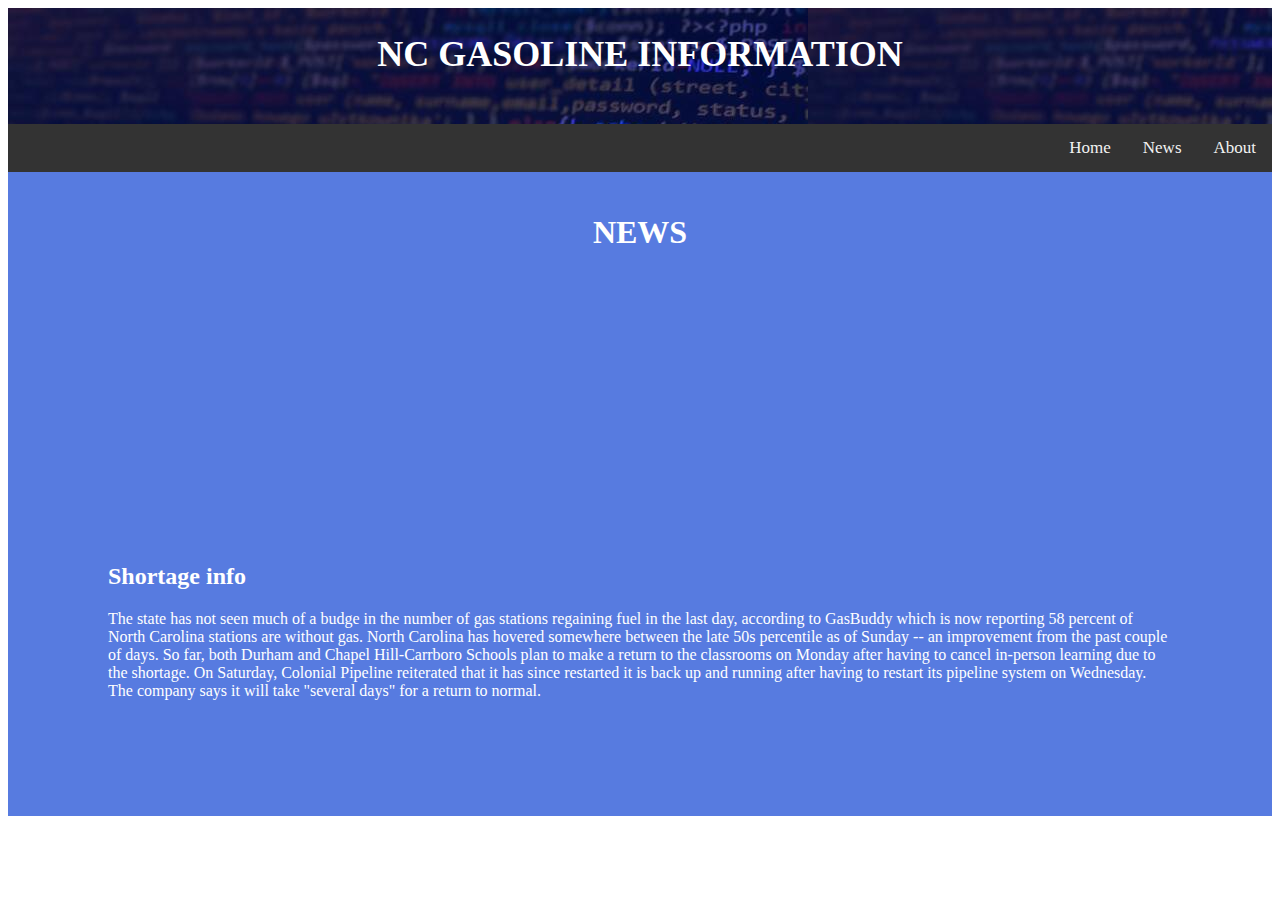
==== news.html @ cf0a8ba9 "made pages and css" ====
<!DOCTYPE html>
<html lang="en">
<head>
    <meta charset="UTF-8">
    <meta http-equiv="X-UA-Compatible" content="IE=edge">
    <meta name="viewport" content="width=device-width, initial-scale=1.0">
    <title>Document</title>
    <link rel="stylesheet" href="style.css">
</head>
<body>
    <section class="header">
    <h1>NC GASOLINE INFORMATION</h1>
    </section>
    <section class="sub-header">
        <div class="topnav">
            <a href="#news">About</a>
            <a href="news.html">News</a>
            <a href="home.html">Home</a>
          </div>
    </section>
<section class="main">
    <h1>NEWS</h1>
        <iframe width="476" height="267" src="https://abc11.com/video/embed/?pid=10647435" frameborder="0" allowfullscreen></iframe>
        <h2>Shortage info</h2>
        <p>The state has not seen much of a budge in the number of gas stations regaining fuel in the last day, according to GasBuddy which is now reporting 58 percent of North Carolina stations are without gas.
            North Carolina has hovered somewhere between the late 50s percentile as of Sunday -- an improvement from the past couple of days.
            So far, both Durham and Chapel Hill-Carrboro Schools plan to make a return to the classrooms on Monday after having to cancel in-person learning due to the shortage.
            On Saturday, Colonial Pipeline reiterated that it has since restarted it is back up and running after having to restart its pipeline system on Wednesday. The company says it will take "several days" for a return to normal.</p>
</section>
    <script src="script.js"></script>
</body>
</html>
---- style.css ----
.header {
background-image: url(images/blue-bokeh-computer-code-background-job-offer-blue-bokeh-computer-code-background-job-offer-coding-code-learning-180554511.jpg);
padding-top: 25px;
padding-bottom: 25px;
margin-bottom: 0%;
}

.header h1 {
    text-align: center;
    color: white;
    font-size: 36px;
    margin-top: 0%;
}

.topnav a {
    float: right;
    color: #f2f2f2;
    text-align: center;
    padding: 14px 16px;
    text-decoration: none;
    font-size: 17px;
  }

.topnav a:hover {
    background-color: #ddd;
    color: black;
}

.topnav {
    background-color: #333;
    overflow: hidden;
}


.main {
    background-color: rgb(87, 123, 224);
    padding-top: 20px;
    padding-bottom: 100px;
}

.tableauPlaceholder {
    display: block;
    margin: auto;
}

.main h1 {
    margin-left: 100px;
    margin-right: 100px;
    text-align: center;
    color: white;
}

.main iframe {
    max-width: 1000px;
    max-height: 500px;
    overflow: -moz-hidden-unscrollable;
}

.main h2 {
    margin-left: 100px;
    margin-right: 100px;
    color: white;
}

.main p {
    margin-left: 100px;
    margin-right: 100px;
    color: white;
}

/* column split */

.column {
    float: left;
    width: 50%;
}

.row:after {
    content: "";
    display: table;
    clear: both;
}
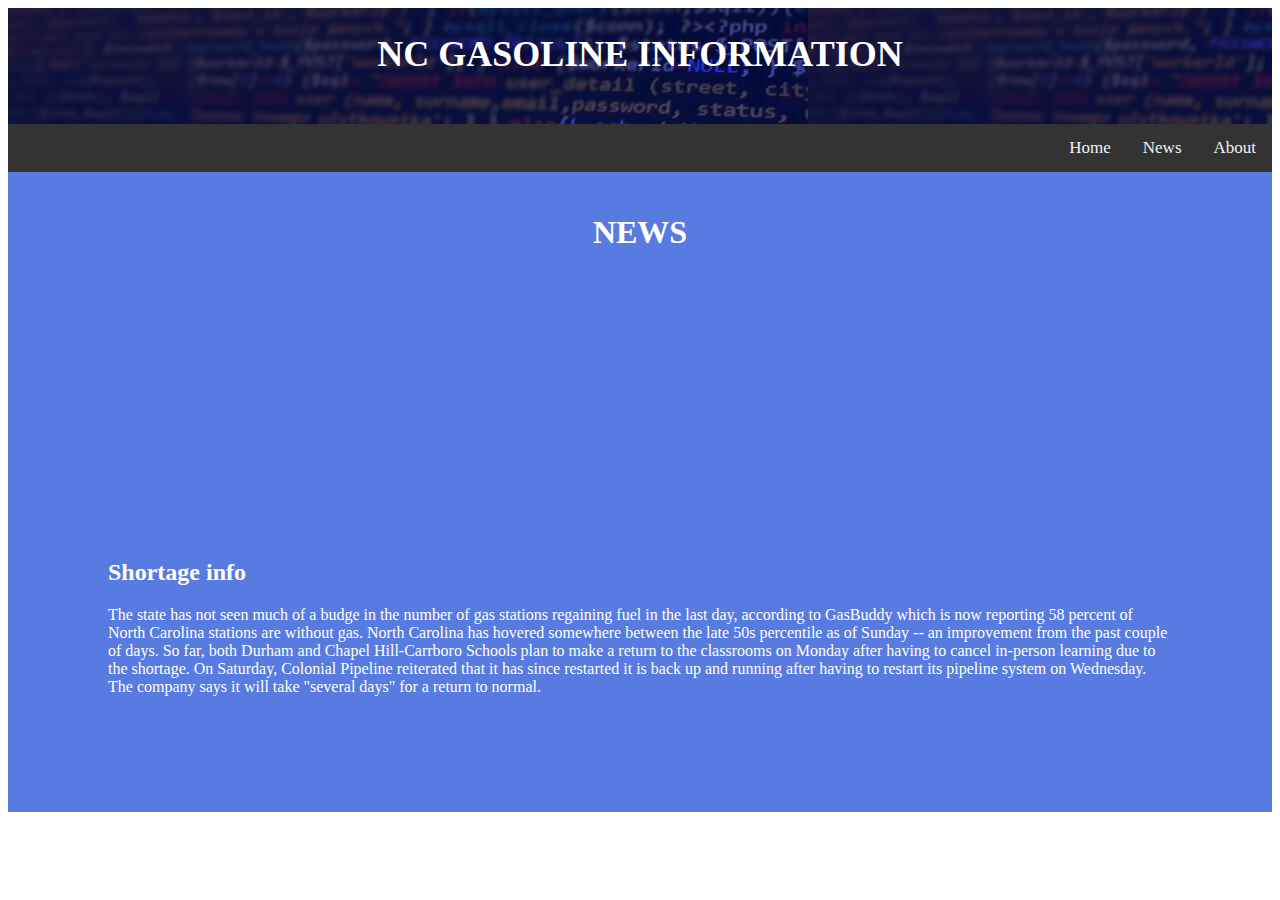
==== commit 938874c9: "about page and final update" ====
--- a/news.html
+++ b/news.html
@@ -13,7 +13,7 @@
     </section>
     <section class="sub-header">
         <div class="topnav">
-            <a href="#news">About</a>
+            <a href="about.html">About</a>
             <a href="news.html">News</a>
             <a href="home.html">Home</a>
           </div>
--- a/style.css
+++ b/style.css
@@ -39,8 +39,9 @@
 }
 
 .tableauPlaceholder {
-    display: block;
-    margin: auto;
+    max-width: 1000px;
+    max-height: 500px;
+    overflow: hidden;
 }
 
 .main h1 {
@@ -51,9 +52,8 @@
 }
 
 .main iframe {
-    max-width: 1000px;
-    max-height: 500px;
-    overflow: -moz-hidden-unscrollable;
+    display: block;
+    margin: auto;
 }
 
 .main h2 {
@@ -68,6 +68,12 @@
     color: white;
 }
 
+.main img {
+    display: block;
+    margin: auto;
+    height: 500px;
+    width: 500px;
+}
 /* column split */
 
 .column {
